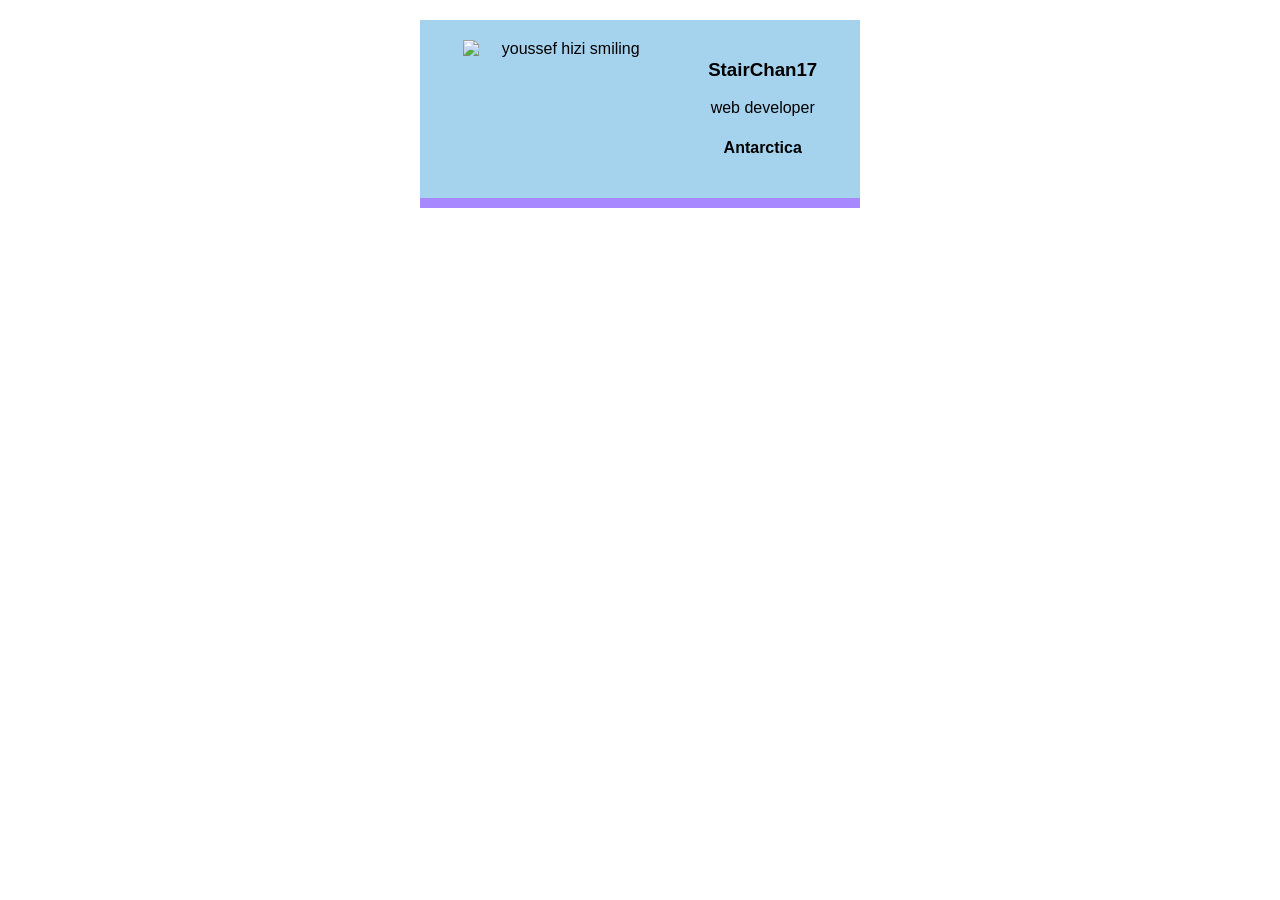
==== code/index.html @ bfac071c "Add files via upload" ====
<!DOCTYPE html>
<html>

<head>
    <link rel="stylesheet" href="style.css">
    <title>business card</title>
</head>

<body>
    <div class="card border-blue">


        <img class="meimg" src="hotnescafe.png" alt="youssef hizi smiling">
        

            <div>
                <h3>StairChan17</h3>
                <p> web developer</p>
                <h4>Antarctica</h4>
            </div>
        
    </div>
</body>


</html>
---- code/style.css ----
body {
    font-family: Verdana, Geneva, Tahoma, sans-serif;
    margin: 20px
}

.meimg {
    width: 200px;
}

.card {
    background: rgb(165, 211, 238);
    display: flex;
    justify-content: space-around;
    margin: 0px auto 0px auto;
    width: 400px;
    padding: 20px;

    text-align: center;
}

.border-blue {
    border-bottom: 10px solid rgb(167, 136, 255);



}
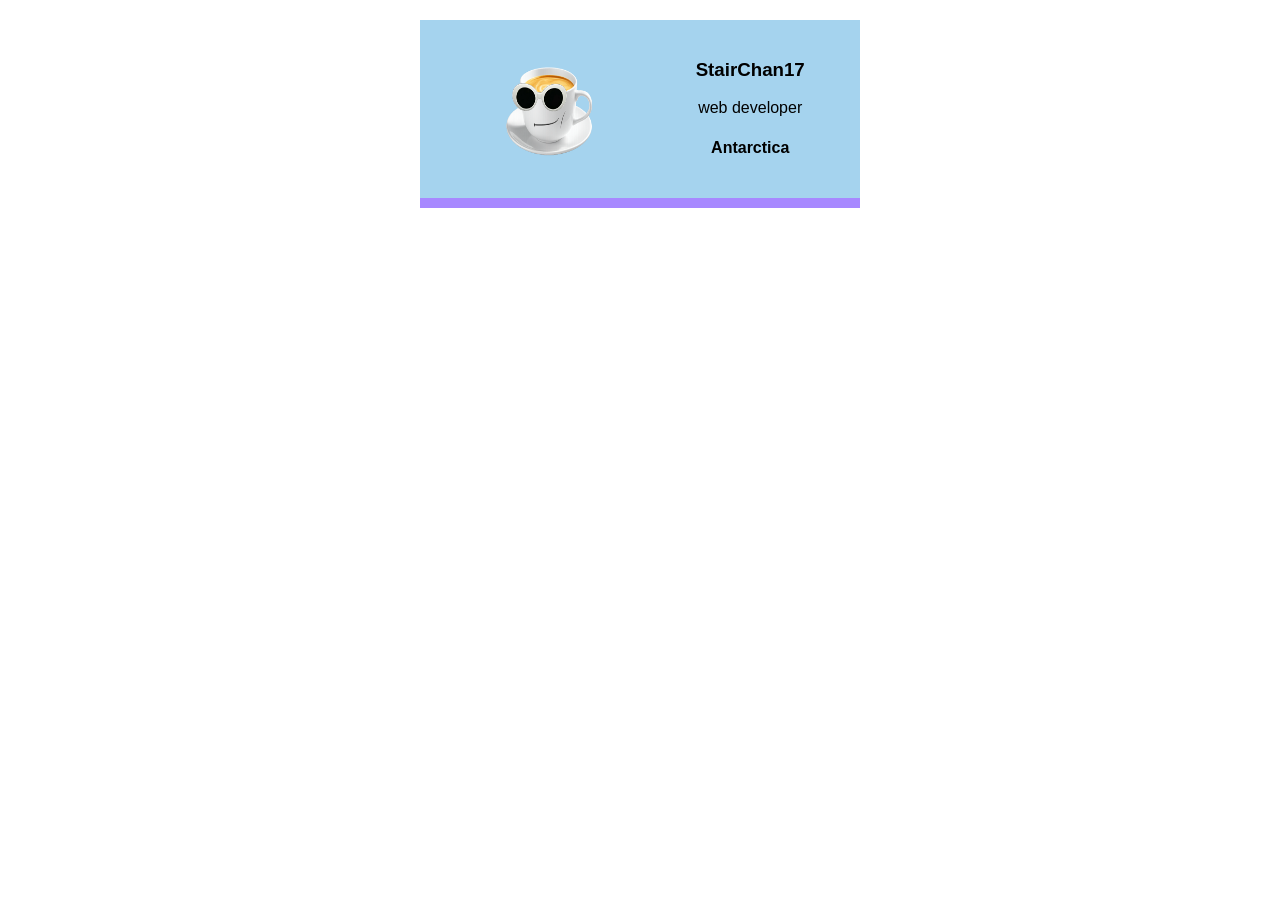
==== commit 37d47336: "Add files via upload" ====
--- a/code/index.html
+++ b/code/index.html
@@ -10,7 +10,7 @@
     <div class="card border-blue">
 
 
-        <img class="meimg" src="hotnescafe.png" alt="youssef hizi smiling">
+        <img class="meimg" src="images/hot.png" alt="youssef hizi smiling">
         
 
             <div>
--- a/code/style.css
+++ b/code/style.css
@@ -4,7 +4,7 @@
 }
 
 .meimg {
-    width: 200px;
+    width: 150px;
 }
 
 .card {
